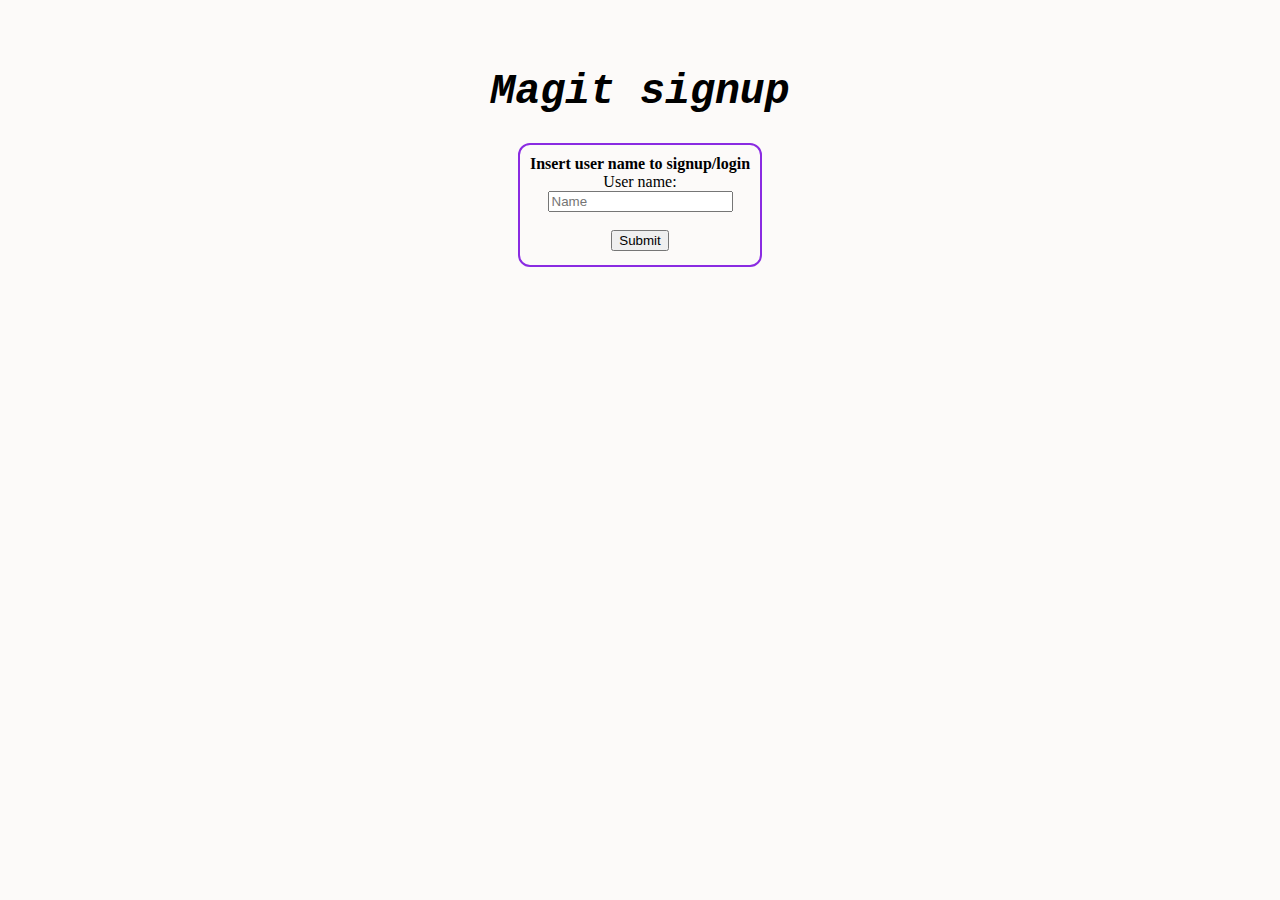
==== MagitWeb/web/index.html @ 971ca34b "html init" ====
<!DOCTYPE html>
<html lang="en">
<head>
    <meta charset="UTF-8">
    <meta name="viewport" content="width=device-width, initial-scale=1.0">
    <meta http-equiv="X-UA-Compatible" content="ie=edge">
    <title>signup</title>
    <link rel="stylesheet" type="text/css" href="css\general.css"/>

</head>
<body>
<div class="container">
    <div class="header">
        <h1 id="pageTitle">Magit signup</h1>
    </div>

    <div id="content">
        <div>
            <label class="text1">Insert user name to signup/login <br></label>
            <label class="text2">User name:</label>
            <form id="addUser" action="login" method="GET">
                <input type="text" name="UserName" placeholder="Name"><br><br>
                <input id=submitBtn" type="submit" value="Submit">
            </form>
        </div>
    </div>

</div>

</body>
</html>
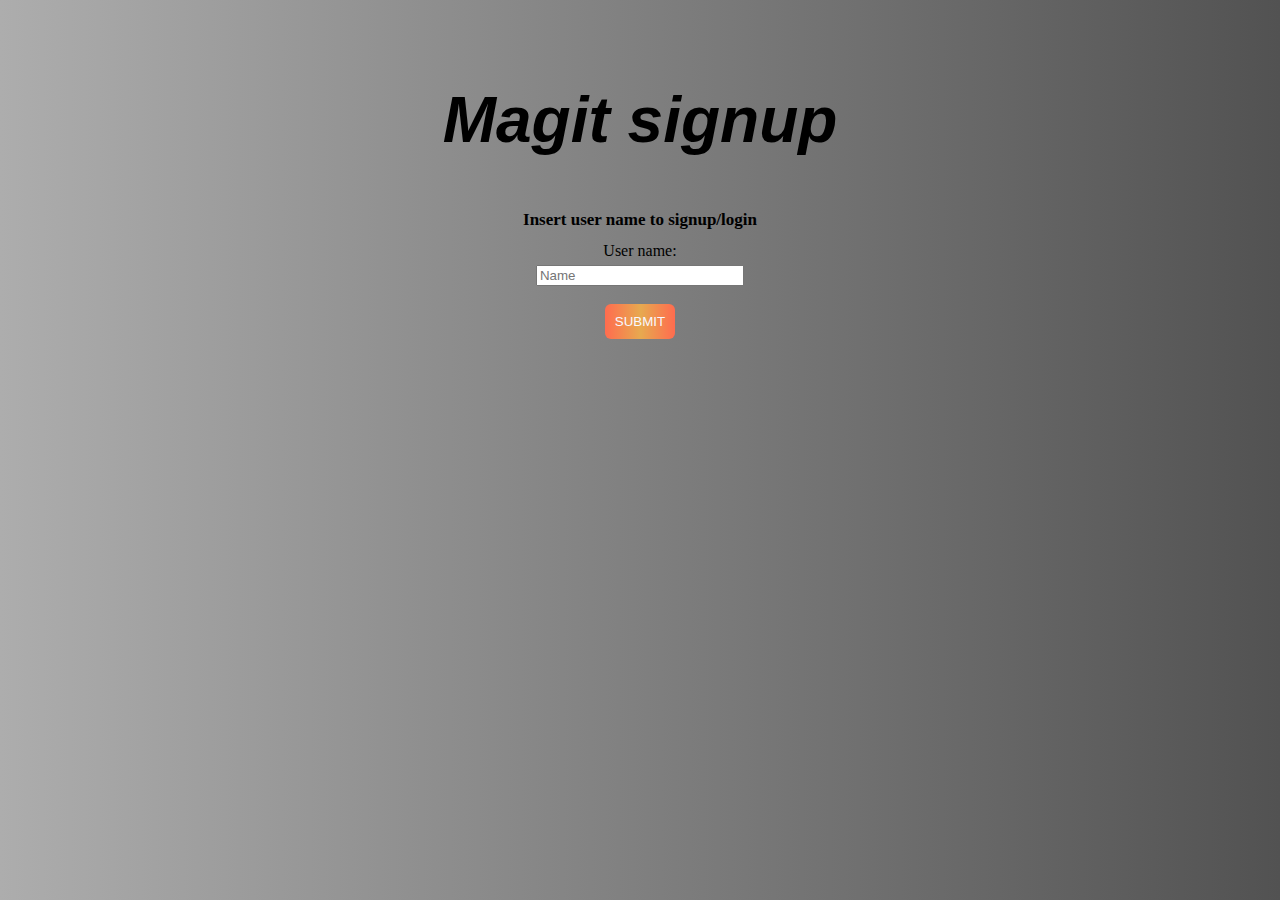
==== commit 2dac1a17: "repo view page fix relaod issue" ====
--- a/MagitWeb/web/index.html
+++ b/MagitWeb/web/index.html
@@ -19,8 +19,8 @@
             <label class="text1">Insert user name to signup/login <br></label>
             <label class="text2">User name:</label>
             <form id="addUser" action="login" method="GET">
-                <input type="text" name="UserName" placeholder="Name"><br><br>
-                <input id=submitBtn" type="submit" value="Submit">
+                <input type="text" name="UserName" placeholder="Name" style="width: 200px;height: 15px;"><br><br>
+                <input id=submitBtn" class="button" type="submit" value="Submit">
             </form>
         </div>
     </div>
